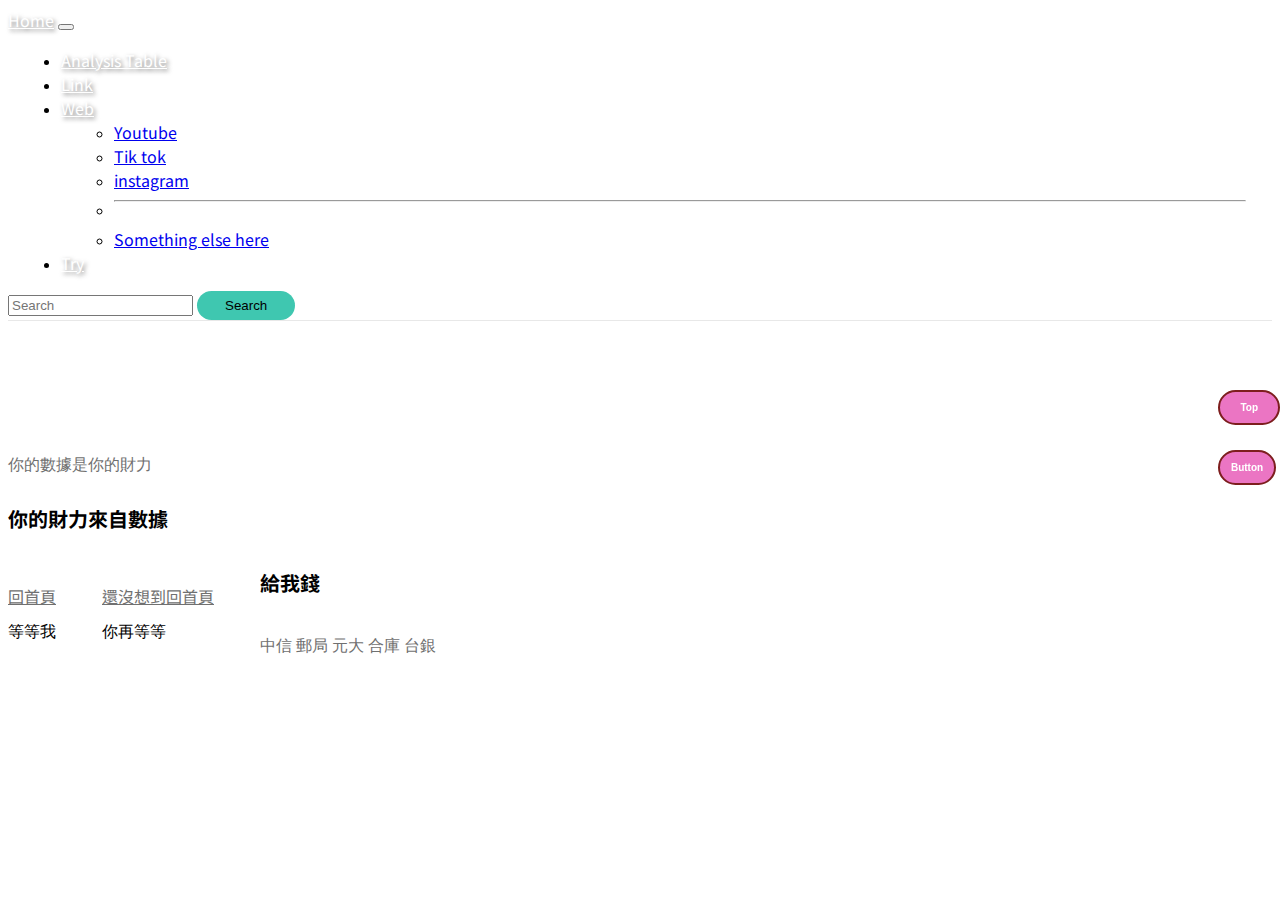
==== analysis.html @ 2739142a "Add files via upload" ====
<!DOCTYPE html>
<head>
    <!-- RWD -->
    <meta name="viewport" content="width=device-width, initial-scale=1">
    <!-- 自適應網頁(螢幕大小) -->
    <!-- bootstrap -->
    <link href="https://cdn.jsdelivr.net/npm/bootstrap@5.3.0/dist/css/bootstrap.min.css" rel="stylesheet" integrity="sha384-9ndCyUaIbzAi2FUVXJi0CjmCapSmO7SnpJef0486qhLnuZ2cdeRhO02iuK6FUUVM" crossorigin="anonymous">
    <script src="https://cdn.jsdelivr.net/npm/bootstrap@5.3.0/dist/js/bootstrap.bundle.min.js" integrity="sha384-geWF76RCwLtnZ8qwWowPQNguL3RmwHVBC9FhGdlKrxdiJJigb/j/68SIy3Te4Bkz" crossorigin="anonymous"></script>
    <!-- css -->
    <link rel = "stylesheet" href = "css/style.css">
    <!-- 中文字形 -->
    <link rel="preconnect" href="https://fonts.googleapis.com">
    <link rel="preconnect" href="https://fonts.gstatic.com" crossorigin>
    <link href="https://fonts.googleapis.com/css2?family=Noto+Sans+TC:wght@500&display=swap" rel="stylesheet">
    <!-- 英文字形 -->
    <link rel="preconnect" href="https://fonts.googleapis.com">
    <link rel="preconnect" href="https://fonts.gstatic.com" crossorigin>
    <link href="https://fonts.googleapis.com/css2?family=Open+Sans:ital,wght@1,500&display=swap" rel="stylesheet">

    <link rel="preconnect" href="https://fonts.googleapis.com">
    <link rel="preconnect" href="https://fonts.gstatic.com" crossorigin>
    <link href="https://fonts.googleapis.com/css2?family=Lato:ital@1&display=swap" rel="stylesheet">
    <!-- icon -->
    <link rel="stylesheet" href="https://cdnjs.cloudflare.com/ajax/libs/font-awesome/6.4.0/css/all.min.css">
    <script src="https://kit.fontawesome.com/893f1b6282.js" crossorigin="anonymous"></script>
    
</head>
<body>
    <div id="button-container">
        <button id = "top-button">Top</button>
        <button id = "bottom-button">Button</button>
    </div>
    <div class = 'container'>
        <header>
        <!-- nav -->
        <nav class="navbar navbar-expand-lg bg-danger-subtle">
            <div class="container-fluid">
            <a class="navbar-brand text-with-shadow" aria-current="page" href="https://jay900411.github.io/index.html" >Home</a>
            <button class="navbar-toggler" type="button" data-bs-toggle="collapse" data-bs-target="#navbarSupportedContent" aria-controls="navbarSupportedContent" aria-expanded="false" aria-label="Toggle navigation">
                <span class="navbar-toggler-icon"></span>
            </button>
            <div class="collapse navbar-collapse" id="navbarSupportedContent">
                <ul class="navbar-nav me-auto mb-2 mb-lg-0">
                <li class="nav-item">
                    <a class="nav-link text-with-shadow" href="#">Analysis Table</a>
                </li>
                <li class="nav-item">
                    <a class="nav-link text-with-shadow" href="#">Link</a>
                </li>
                <li class="nav-item dropdown">
                    <a class="nav-link dropdown-toggle text-with-shadow" href="#" role="button" data-bs-toggle="dropdown" aria-expanded="false">
                    Web
                    </a>
                    <ul class="dropdown-menu">
                    <li><a class="dropdown-item" href="https://support.google.com/youtube/answer/9314356?hl=zh-Hant">Youtube</a></li>
                    <li><a class="dropdown-item" href="https://www.ikjzd.com/articles/147794">Tik tok</a></li>
                    <li><a class="dropdown-item" href="https://www.ig-hero.com/ig%E6%B5%81%E9%87%8F%E6%80%8E%E9%BA%BC%E7%9C%8B-%E6%8F%90%E5%8D%87%E6%B5%81%E9%87%8F3%E5%A4%A7%E7%A7%98%E8%A8%A3/">instagram</a></li>
                    <li><hr class="dropdown-divider"></li>
                    <li><a class="dropdown-item" href="#">Something else here</a></li>
                    </ul>
                </li>
                <li class="nav-item">
                    <!-- <a class="nav-link disabled">Disabled</a> -->
                    <a class="nav-link text-with-shadow" href = "#">Try</a>
                </li>
                </ul>
                <form class="d-flex" role="search">
                <input class="form-control me-2" type="search" placeholder="Search" aria-label="Search">
                <button class="btn bg-danger text-light fw-medium" type="submit">Search</button>
                </form>
            </div>
            </div>
        </nav>
        </header>
    </div>
    <!-- 第一個區塊banner -->
    <!-- 第二個區塊介簡 -->
    <!-- 第三個區塊介簡 -->
    <!-- 第四個區塊email -->
    
    <!-- 第五個區塊footer -->
    <footer>
        <div class = 'container'>
            <div class = 'row'>
                <div class = 'col-md-4'>
                    <img src = '' alt = '' width = '170'>
                    <p>你的數據是你的財力</p>
                </div>
                <div class = 'col-md-4'>
                    <h4>你的財力來自數據</h4>
                    <ul>
                        <li><a href = 'index.html'>回首頁</a></li>
                        <li><a href = 'all.html'></a>等等我</li>
                    </ul>
                    <ul>
                        <li><a href = 'faq.html'>還沒想到回首頁</a></li>
                        <li><a href = 'contact.html'></a>你再等等</li>
                    </ul>
                </div>
                <div class = 'col-md-4'>
                    <h4>給我錢</h4>
                    <p>中信 郵局 元大 合庫 台銀</p>
                </div>
            </div>
        </div>
    </footer>
    <script src= "js/script.js"></script>
</body>
</html>
---- css/style.css ----
#button-container {
    position: fixed;
    top: 50%;
    right: 0;
    transform: translateY(-50%);
	z-index: 9999
}
  
#top-button{
	display: block;
    padding: 10px 20px;
    margin-bottom: 25px;
    border-radius: 20px;
    background-color: #eb75c3;
	border: 2px solid #7d1e1e;
    color: #fff;
    font-size: 10px;
    font-weight: bold;
    text-align: center;
    cursor: pointer;
}
#bottom-button {
	display: block;
    padding: 10px 10.5px;
    margin-bottom: 25px;
    border-radius: 20px;
    background-color: #eb75c3;
	border: 2px solid #7d1e1e;
    color: #fff;
    font-size: 10px;
    font-weight: bold;
    text-align: center;
    cursor: pointer;
}

#top-button:hover,
#bottom-button:hover {
	font-family: Arial, sans-serif;
    background-color: #4285F4;
}

#top-button:focus,
#bottom-button:focus {
    outline: none;
}

.navbar {
	border-radius: 10px;
}

.text-with-shadow {
	color: #fff;
	text-shadow: 2px 2px 4px rgba(0, 0, 0, 0.5);
}

img {
	border-radius: 10px;
}
#intro {
	position: relative;
}
  
#intro::after {
	content: "";
	position: absolute;
	top: 0;
	right: 0;
	bottom: 0;
	left: 0;
	background: url(pictures/arrow.jpg) no-repeat center;
	background-size: cover;
	filter: blur(15px);
	z-index: -1;
  }

h1,h2,h3,h4,h5,h6,a{
	font-family: 'Noto Sans TC', sans-serif;
}

p{
	font-family: 'Open Sans', sans-serif;
}
span,li,label{
	font-family: 'Lato', sans-serif;
}
img{
	max-width:100%;
}
nav li{
	    margin: 0 13px;
}
#intro .jumbotron{
	background: url('../pictures/arrow.jpg');
	background-size: 97% 96%;
    background-repeat: no-repeat;
    background-position: 50%;
    height: 80vh;
    margin-bottom: 10px;
}

#intro .jumbotron .container{
	position:relative;
    top: 50%;
    transform: translate(0, -50%);
}
#intro .btn{
	margin-top: 20px;
}
.btn{
    background-color: #3fc7b0;
    padding: 7px 28px;
    border-radius: 20px;
    border: none;
}
.btn:hover{
	opacity:0.8;
	background-color: #385ec5!important;
}
#second{
	padding: 80px 0px;
}
#second h3, #latest h3{
	margin-bottom: 70px;
	font-size: 32px;
}
#second img{
	/* border-radius: 100%; */
	border-radius: 5px;
    width: 108px;
}
#second h5{
	margin-top: 22px;
    font-size: 16px;
}

p{
	font-size: 16px;
    line-height: 26px;
    color: #707070;
}
p.lead{
	color: black;
	line-height: 31px;
}
#latest {
	background: rgb(248, 248, 248);
	padding: 80px 0px;
}
#latest .upper{
	position:relative;
}
#latest .innertext{
	position:absolute;
	bottom:20px;
	left:30px;
}
#latest .innertext span{
	background: rgba(255,255,255,0.3);
    padding: 5px 16px;
    border-radius: 30px;
}
#latest h4{
	font-size: 19px;
    margin-top: 18px;
}
#latest .lower{
	    padding: 22px;

}
#latest .col-md-4 .outer{
	box-shadow: 0 0 8px 0 rgba(0,0,0,0.08);
	padding: 0px;
	margin: 0 5px;
}
#latest .lower h3{
	font-size: 21px;
	margin-bottom: 20px;
}
#latest a{
	color:black;
}
#latest a{
	color:black;
	text-decoration: none;
}
#latest i{
	margin-right:5px;
}
#email{
	padding: 80px 0px
}
footer{
	padding: 80px 0px
}
#email p{
	margin-top: 40px;
}
#email .btn{
	margin-top: 10px;
	font-size: 16px;
}
footer{
	border-top: 1px solid rgba(0,0,0,0.09);
}
footer img{
	margin-bottom: 30px;
}
footer h4{
	font-size: 20px;
    margin-bottom: 35px;

}
footer ul{
	list-style: none;
    padding: 0;
}
footer ul a{
	color: #707070;
}
footer a{
	color:#f05f5c;
}
footer a:hover{
	color:#f05f5c;
}
footer ul a:hover{
	color: #707070;
	text-decoration: none;
	opacity: 0.8;
}
footer ul li{
	margin-bottom: 10px;
}
footer ul{
	float: left;
    margin-right: 46px;
}
#latest .thehead h3{
    margin-bottom: 7px;
    font-size: 32px;

}
#latest .thehead p{
    margin-bottom: 80px;


}
#latest .thehead .col-md-4 p{
	margin-bottom: 0px;
    margin-top: 25px;
}
#latest .thehead h3.notag{
	margin-bottom: 88px;
}
.card-header .btn,.card-header .btn:hover{
	background:none!important;
	color:black;
}
#intro .jumbotron.jumbotron2{
	height: 400px;
}
#singlecontent{
	padding: 80 0px;
}
.thetag{
	color: #f05f5c;
    font-size: 16px;
    border: 1px solid #f05f5c;
    padding: 10px 18px;
    border-radius: 20px;
    display: inline-block;
    margin-left: 7px;
}
#singlecontent h4{
	margin-top:50px;
}
.apply{
	background-color: #f9f9f9;
	padding: 44px;
}
.apply .btn{
	font-size: 16px;
    margin-top: 31px;
    width: 100%;
}
.applybelow{
	margin-top:80px;
	text-align: center;
}
.btn2{
    color: #707070;
    border: 1px solid #707070;
    padding: 10px 24px;
    border-radius: 20px;
    margin-top: 3px;
    display: inline-block;
}
.btn2:hover{
	text-decoration: none;
	opacity: 0.8;
	color: #707070;
}
#intro .contact{
	height: auto;
    padding: 0px;
}
#intro .contact .col-md-4{
	height: 400px;
    background: rgba(0,0,0,0.5);
    padding: 66px;
    text-align: center;
}
#intro .contact .col-md-4 h1{
	color:white;
}
#intro .contact .col-md-4 p{
	color:white;
}
#intro .contact .col-md-4 hr {
    color: white;
    border-top: 2px solid #f05f5c;
    width: 87px;
    margin-top: 24px;
    margin-bottom: 26px;
}
.cinner{
	position:relative;
    top: 50%;
    transform: translate(0, -50%);
}
#contactcontent{
	padding: 80px 0px;
}
#contactcontent h3{
	margin-bottom: 40px;
}
#contactcontent a{
	color:#f05f5c;
}
#contactcontent a.btn{
	color:white;
}
#contactcontent textarea{
	height:200px;
	margin-bottom: 10px;
}
#contactcontent i{
	display:inline-block;
	margin-right: 4px;
}
@media only screen and (max-width: 768px) {
	#second h5 {
	    margin-bottom: 50px;
	}
	#latest .col-md-4{
		margin-bottom: 60px;
	}
	footer h4 {
	    font-size: 17px;
	    margin-top: 30px;
	    margin-bottom: 18px;
	}
}
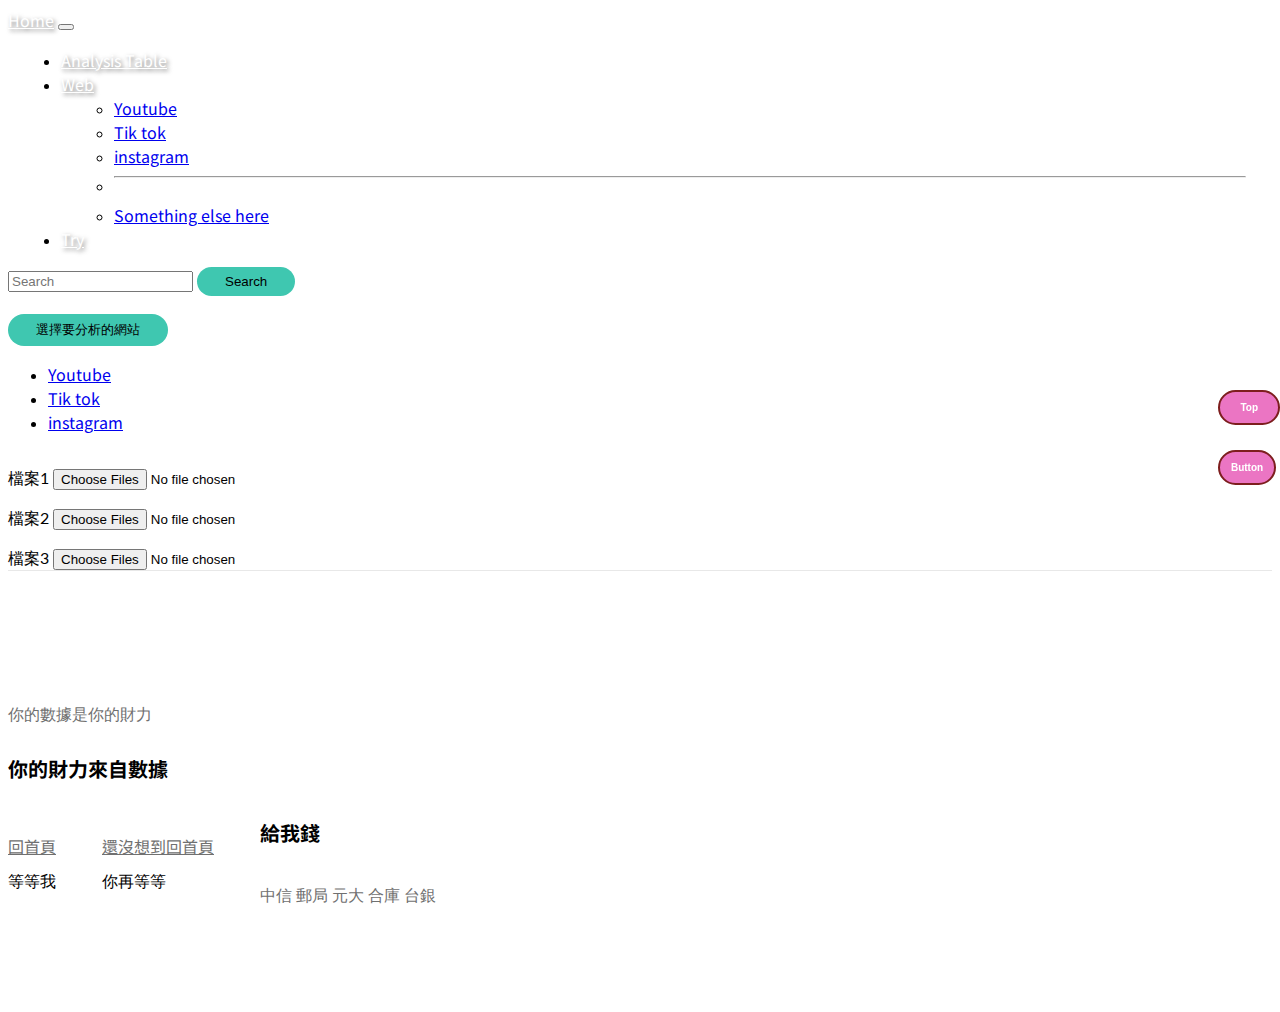
==== commit d1869ddf: "Add files via upload" ====
--- a/analysis.html
+++ b/analysis.html
@@ -35,18 +35,16 @@
         <!-- nav -->
         <nav class="navbar navbar-expand-lg bg-danger-subtle">
             <div class="container-fluid">
-            <a class="navbar-brand text-with-shadow" aria-current="page" href="https://jay900411.github.io/index.html" >Home</a>
+            <a class="navbar-brand text-with-shadow" aria-current="page" href="index.html" >Home</a>
             <button class="navbar-toggler" type="button" data-bs-toggle="collapse" data-bs-target="#navbarSupportedContent" aria-controls="navbarSupportedContent" aria-expanded="false" aria-label="Toggle navigation">
                 <span class="navbar-toggler-icon"></span>
             </button>
             <div class="collapse navbar-collapse" id="navbarSupportedContent">
                 <ul class="navbar-nav me-auto mb-2 mb-lg-0">
                 <li class="nav-item">
-                    <a class="nav-link text-with-shadow" href="#">Analysis Table</a>
+                    <a class="nav-link text-with-shadow" href="analysis.html">Analysis Table</a>
                 </li>
-                <li class="nav-item">
-                    <a class="nav-link text-with-shadow" href="#">Link</a>
-                </li>
+
                 <li class="nav-item dropdown">
                     <a class="nav-link dropdown-toggle text-with-shadow" href="#" role="button" data-bs-toggle="dropdown" aria-expanded="false">
                     Web
@@ -61,7 +59,7 @@
                 </li>
                 <li class="nav-item">
                     <!-- <a class="nav-link disabled">Disabled</a> -->
-                    <a class="nav-link text-with-shadow" href = "#">Try</a>
+                    <a class="nav-link text-with-shadow" href = "try.html">Try</a>
                 </li>
                 </ul>
                 <form class="d-flex" role="search">
@@ -73,6 +71,60 @@
         </nav>
         </header>
     </div>
+    <section>
+        <div class = 'container'>
+            <div class="col-md-6">
+                &nbsp;
+            </div>
+        </div>
+        <div class = 'container'>
+            <div class="col-md-6">      
+                <div class="dropdown">
+                    <button class="btn bg-danger text-light dropdown-toggle" type="button" data-bs-toggle="dropdown" aria-expanded="false">
+                    選擇要分析的網站
+                    </button>
+                    <ul class="dropdown-menu">
+                    <li><a class="dropdown-item" href="#">Youtube</a></li>
+                    <li><a class="dropdown-item" href="#">Tik tok</a></li>
+                    <li><a class="dropdown-item" href="#">instagram</a></li>
+                    </ul>
+                </div>
+                <div class="col-md-6">
+                    &nbsp;
+                </div>
+                <div class="mb-3">
+                    <label for="formFileMultiple" class="form-label">檔案1</label>
+                    <input class="form-control" type="file" id="formFileMultiple" multiple>
+                </div>
+                <div class="col-md-6">
+                    &nbsp;
+                </div>
+                <div class="mb-3">
+                    <label for="formFileMultiple" class="form-label">檔案2</label>
+                    <input class="form-control" type="file" id="formFileMultiple" multiple>
+                </div>
+                <div class="col-md-6">
+                    &nbsp;
+                </div>
+                <div class="mb-3">
+                    <label for="formFileMultiple" class="form-label">檔案3</label>
+                    <input class="form-control" type="file" id="formFileMultiple" multiple>
+                </div>
+                <!-- <div class="mb-3">
+                    <label for="formFileDisabled" class="form-label">Disabled file input example</label>
+                    <input class="form-control" type="file" id="formFileDisabled" disabled>
+                </div> -->
+                <!-- <div class="mb-3">
+                    <label for="formFileSm" class="form-label">Small file input example</label>
+                    <input class="form-control form-control-sm" id="formFileSm" type="file">
+                </div> -->
+                <!-- <div>
+                    <label for="formFileLg" class="form-label">Large file input example</label>
+                    <input class="form-control form-control-lg" id="formFileLg" type="file">
+                </div> -->
+            </div>
+        </div>
+    </section>
     <!-- 第一個區塊banner -->
     <!-- 第二個區塊介簡 -->
     <!-- 第三個區塊介簡 -->
